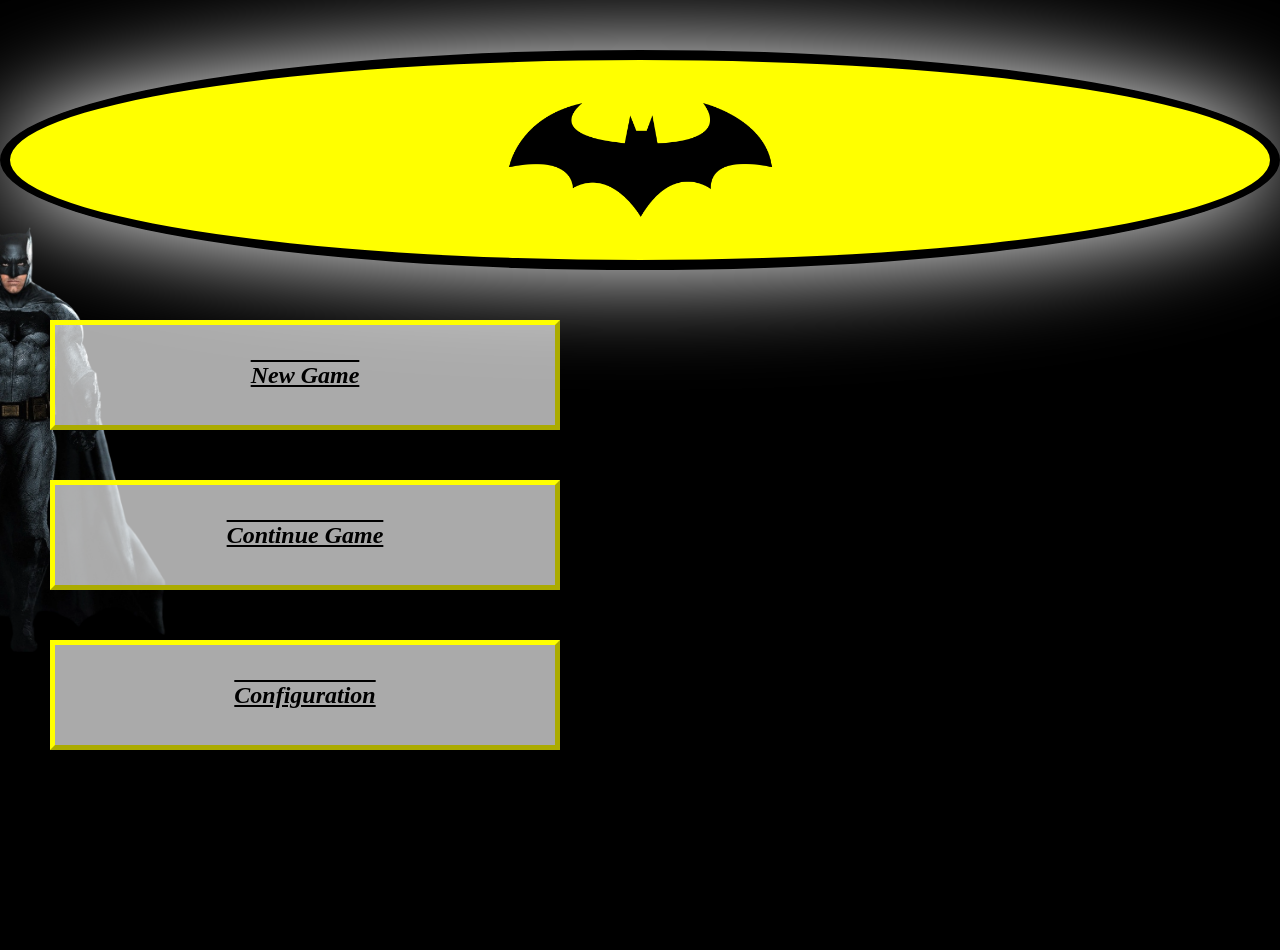
==== index.html @ 959aca46 "meu commit batman" ====
<!DOCTYPE html>
<html lang="en">
<head>
    <meta charset="UTF-8">
    <meta http-equiv="X-UA-Compatible" content="IE=edge">
    <meta name="viewport" content="width=device-width, initial-scale=1.0">
    <title>Background</title>
    <link rel="stylesheet" href="./style.css">
</head>
    
</head>
<body>
    <div class="box1">
       </div>
       <div class="box box2">New Game</div>
       <div class="box box3">Continue Game</div>
       <div class="box box4">Configuration</div>
</body>
</html>
---- style.css ----
html,
body {
    padding: 0;
    margin: 0;
    height: 100%;
}

body {
    background-color: black;
    background-image: url('imagens/batman.webp');
    background-size: auto 50%;
    background-repeat: no-repeat;
    background-position: -150px center;
}

.box1 {
    height: 200px;
    background: #ffff00 url('imagens/BatmanLogo.png') center / auto 150px no-repeat;
    border-radius: 50%;
    box-shadow: 0px 0px 100px #fff;
    margin: 50px auto;
    border: 10px solid;
}

.box {
    width: 500px;
    height: 100px;
    background-color: #fffA;
    margin: 50px;
    border-width: 5px;
    border-style: outset;
    border-color: #ffff00;
}

.box {
    font-size: 1.5em;
    color: #000;
    /* font-family: Impact, Haettenschweiler, 'Arial Narrow Bold', sans-serif; */
    font-size: arial;
    font-weight: bolder;
    text-align: center;
    line-height: 100px;
    text-decoration: overline underline;
    font-style: oblique;
}

.box:hover {
    border-color: #ffff;
    background-color: #ffff00;
    cursor: pointer;
}
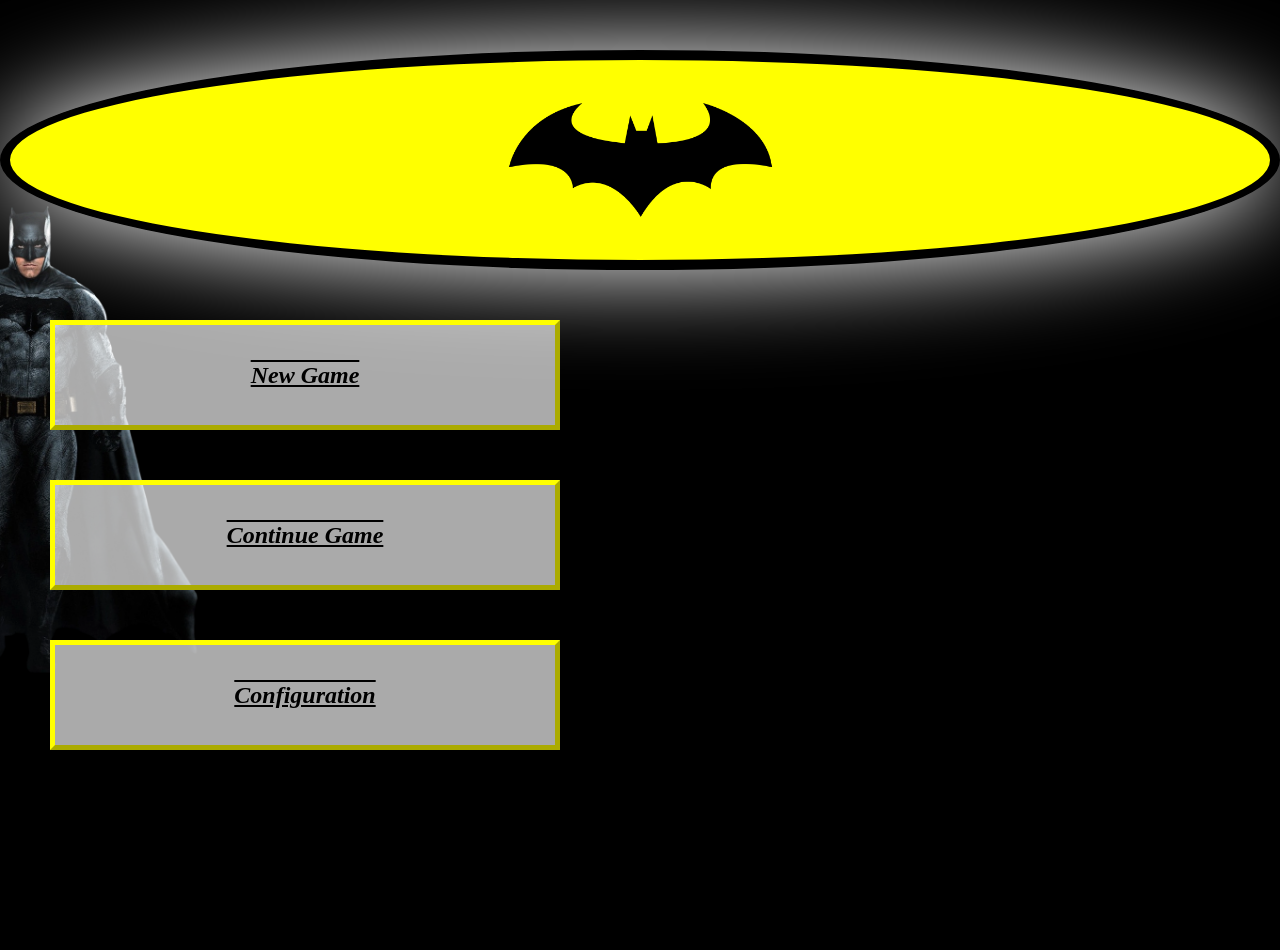
==== commit e40c8b59: "primeiro commit" ====
--- a/index.html
+++ b/index.html
@@ -1,19 +1,19 @@
 <!DOCTYPE html>
-<html lang="en">
+<html lang="pt-br">
 <head>
     <meta charset="UTF-8">
     <meta http-equiv="X-UA-Compatible" content="IE=edge">
     <meta name="viewport" content="width=device-width, initial-scale=1.0">
+    <meta name="author" content="Marcia" />
+    <meta name="description" content="Página Batman game" />
+    <meta name="keywords" content="html5, css3, tecnologia, informação, criatividade" />
     <title>Background</title>
     <link rel="stylesheet" href="./style.css">
 </head>
-    
-</head>
 <body>
-    <div class="box1">
-       </div>
-       <div class="box box2">New Game</div>
-       <div class="box box3">Continue Game</div>
-       <div class="box box4">Configuration</div>
+    <div class="box1"></div>
+    <div class="box box2">New Game</div>
+    <div class="box box3">Continue Game</div>
+    <div class="box box4">Configuration</div>
 </body>
-</html>+</html>
--- a/style.css
+++ b/style.css
@@ -8,7 +8,7 @@
 body {
     background-color: black;
     background-image: url('imagens/batman.webp');
-    background-size: auto 50%;
+    background-size: auto 55%;
     background-repeat: no-repeat;
     background-position: -150px center;
 }
